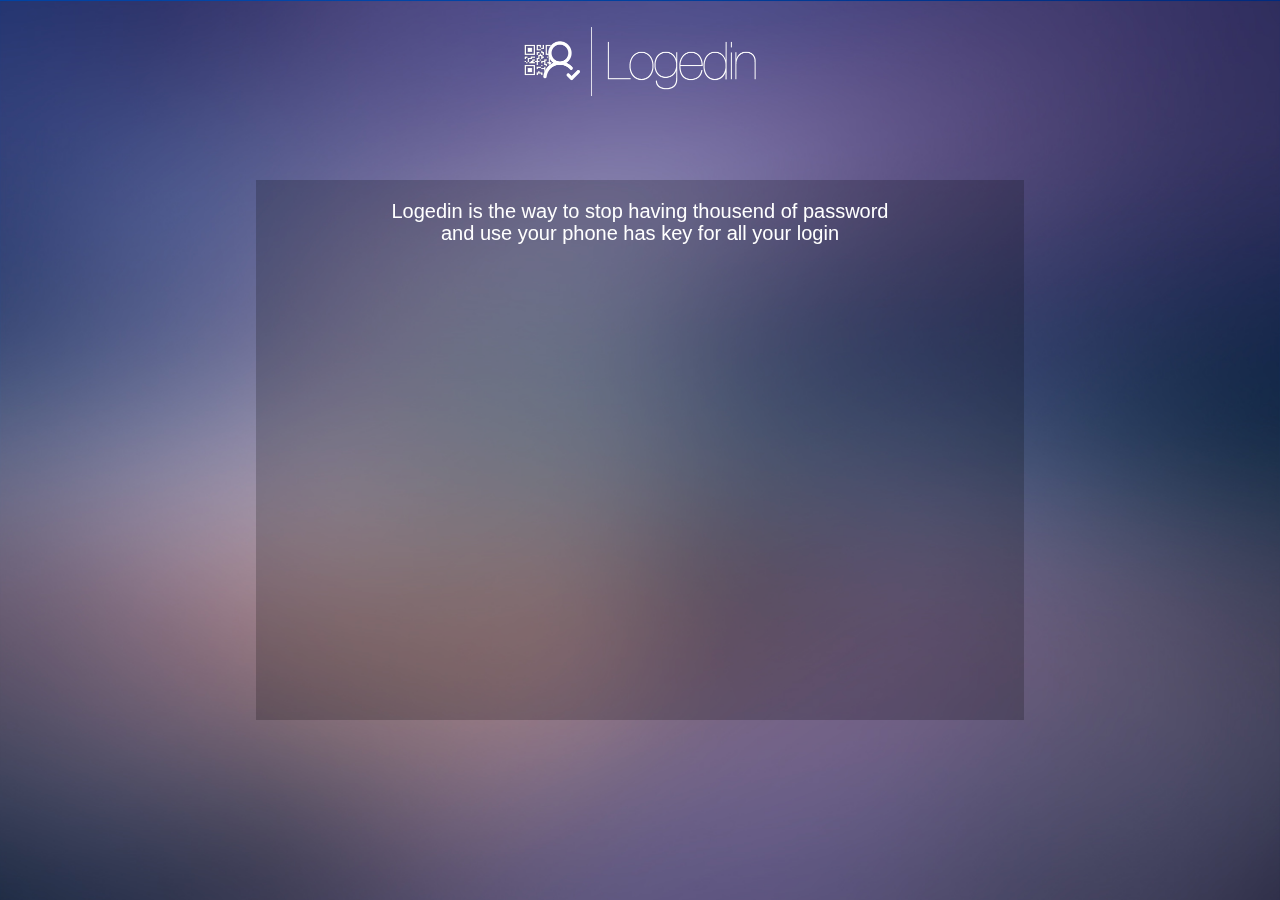
==== index.html @ 6bb8cd9b "1st commit" ====
<!DOCTYPE html>
<!--[if lt IE 7]>      <html class="no-js lt-ie9 lt-ie8 lt-ie7"> <![endif]-->
<!--[if IE 7]>         <html class="no-js lt-ie9 lt-ie8"> <![endif]-->
<!--[if IE 8]>         <html class="no-js lt-ie9"> <![endif]-->
<!--[if gt IE 8]><!--> <html class="no-js"> <!--<![endif]-->
    <head>
        <meta charset="utf-8">
        <meta http-equiv="X-UA-Compatible" content="IE=edge">
        <title></title>
        <meta name="description" content="">
        <meta name="viewport" content="width=device-width, initial-scale=1">

        <!-- Place favicon.ico and apple-touch-icon.png in the root directory -->

        <link rel="stylesheet" href="css/normalize.css">
        <link rel="stylesheet" href="css/main.css">
        <script src="js/vendor/modernizr-2.6.2.min.js"></script>
    </head>
    <body>
        <!--[if lt IE 7]>
            <p class="browsehappy">You are using an <strong>outdated</strong> browser. Please <a href="http://browsehappy.com/">upgrade your browser</a> to improve your experience.</p>
        <![endif]-->

        <!-- Add your site or application content here -->



                <style>
                    body{
                        font-family: 'HelveticaNeue-UltraLight', 'Helvetica Neue UltraLight', 'Helvetica Neue', Arial, Helvetica, sans-serif;
                        letter-spacing: 0px;
                        color: #fff;
                        font-size: 20px;
                        -webkit-font-smoothing:antialiased;
                        line-height: 22px;
                    }
                </style>

















        <div style="position: fixed; top:0px; left: 0px; width: 100%; height: 100%; background-image: url('img/bg1.jpg'); background-size: 100% 100%">
            <div style="width: 60%; height: 60%; position: absolute; top: 20%; left: 20%; background-color: rgba(0,0,0,0.2)">
                <div style="width: 500px; margin: 20px auto; text-align: center">
                    Logedin is the way to stop having thousend of password and use your phone has key for all your login
                </div>
            </div>
            <div style="width: 245px; height: 75px; background-size: 245px 75px; background-image: url('img/logo_home.png');margin:25px auto"></div>
        </div>



























        <script src="//ajax.googleapis.com/ajax/libs/jquery/1.10.2/jquery.min.js"></script>
        <script>window.jQuery || document.write('<script src="js/vendor/jquery-1.10.2.min.js"><\/script>')</script>
        <script src="js/plugins.js"></script>
        <script src="js/main.js"></script>

        <!-- Google Analytics: change UA-XXXXX-X to be your site's ID. -->
        <script>
            (function(b,o,i,l,e,r){b.GoogleAnalyticsObject=l;b[l]||(b[l]=
            function(){(b[l].q=b[l].q||[]).push(arguments)});b[l].l=+new Date;
            e=o.createElement(i);r=o.getElementsByTagName(i)[0];
            e.src='//www.google-analytics.com/analytics.js';
            r.parentNode.insertBefore(e,r)}(window,document,'script','ga'));
            ga('create','UA-XXXXX-X');ga('send','pageview');
        </script>
    </body>
</html>
---- css/main.css ----
/*! HTML5 Boilerplate v4.3.0 | MIT License | http://h5bp.com/ */

/*
 * What follows is the result of much research on cross-browser styling.
 * Credit left inline and big thanks to Nicolas Gallagher, Jonathan Neal,
 * Kroc Camen, and the H5BP dev community and team.
 */

/* ==========================================================================
   Base styles: opinionated defaults
   ========================================================================== */

html,
button,
input,
select,
textarea {
    color: #222;
}

html {
    font-size: 1em;
    line-height: 1.4;
}

/*
 * Remove text-shadow in selection highlight: h5bp.com/i
 * These selection rule sets have to be separate.
 * Customize the background color to match your design.
 */

::-moz-selection {
    background: #b3d4fc;
    text-shadow: none;
}

::selection {
    background: #b3d4fc;
    text-shadow: none;
}

/*
 * A better looking default horizontal rule
 */

hr {
    display: block;
    height: 1px;
    border: 0;
    border-top: 1px solid #ccc;
    margin: 1em 0;
    padding: 0;
}

/*
 * Remove the gap between images, videos, audio and canvas and the bottom of
 * their containers: h5bp.com/i/440
 */

audio,
canvas,
img,
video {
    vertical-align: middle;
}

/*
 * Remove default fieldset styles.
 */

fieldset {
    border: 0;
    margin: 0;
    padding: 0;
}

/*
 * Allow only vertical resizing of textareas.
 */

textarea {
    resize: vertical;
}

/* ==========================================================================
   Browse Happy prompt
   ========================================================================== */

.browsehappy {
    margin: 0.2em 0;
    background: #ccc;
    color: #000;
    padding: 0.2em 0;
}

/* ==========================================================================
   Author's custom styles
   ========================================================================== */

















/* ==========================================================================
   Helper classes
   ========================================================================== */

/*
 * Image replacement
 */

.ir {
    background-color: transparent;
    border: 0;
    overflow: hidden;
    /* IE 6/7 fallback */
    *text-indent: -9999px;
}

.ir:before {
    content: "";
    display: block;
    width: 0;
    height: 150%;
}

/*
 * Hide from both screenreaders and browsers: h5bp.com/u
 */

.hidden {
    display: none !important;
    visibility: hidden;
}

/*
 * Hide only visually, but have it available for screenreaders: h5bp.com/v
 */

.visuallyhidden {
    border: 0;
    clip: rect(0 0 0 0);
    height: 1px;
    margin: -1px;
    overflow: hidden;
    padding: 0;
    position: absolute;
    width: 1px;
}

/*
 * Extends the .visuallyhidden class to allow the element to be focusable
 * when navigated to via the keyboard: h5bp.com/p
 */

.visuallyhidden.focusable:active,
.visuallyhidden.focusable:focus {
    clip: auto;
    height: auto;
    margin: 0;
    overflow: visible;
    position: static;
    width: auto;
}

/*
 * Hide visually and from screenreaders, but maintain layout
 */

.invisible {
    visibility: hidden;
}

/*
 * Clearfix: contain floats
 *
 * For modern browsers
 * 1. The space content is one way to avoid an Opera bug when the
 *    `contenteditable` attribute is included anywhere else in the document.
 *    Otherwise it causes space to appear at the top and bottom of elements
 *    that receive the `clearfix` class.
 * 2. The use of `table` rather than `block` is only necessary if using
 *    `:before` to contain the top-margins of child elements.
 */

.clearfix:before,
.clearfix:after {
    content: " "; /* 1 */
    display: table; /* 2 */
}

.clearfix:after {
    clear: both;
}

/*
 * For IE 6/7 only
 * Include this rule to trigger hasLayout and contain floats.
 */

.clearfix {
    *zoom: 1;
}

/* ==========================================================================
   EXAMPLE Media Queries for Responsive Design.
   These examples override the primary ('mobile first') styles.
   Modify as content requires.
   ========================================================================== */

@media only screen and (min-width: 35em) {
    /* Style adjustments for viewports that meet the condition */
}

@media print,
       (-o-min-device-pixel-ratio: 5/4),
       (-webkit-min-device-pixel-ratio: 1.25),
       (min-resolution: 120dpi) {
    /* Style adjustments for high resolution devices */
}

/* ==========================================================================
   Print styles.
   Inlined to avoid required HTTP connection: h5bp.com/r
   ========================================================================== */

@media print {
    * {
        background: transparent !important;
        color: #000 !important; /* Black prints faster: h5bp.com/s */
        box-shadow: none !important;
        text-shadow: none !important;
    }

    a,
    a:visited {
        text-decoration: underline;
    }

    a[href]:after {
        content: " (" attr(href) ")";
    }

    abbr[title]:after {
        content: " (" attr(title) ")";
    }

    /*
     * Don't show links for images, or javascript/internal links
     */

    .ir a:after,
    a[href^="javascript:"]:after,
    a[href^="#"]:after {
        content: "";
    }

    pre,
    blockquote {
        border: 1px solid #999;
        page-break-inside: avoid;
    }

    thead {
        display: table-header-group; /* h5bp.com/t */
    }

    tr,
    img {
        page-break-inside: avoid;
    }

    img {
        max-width: 100% !important;
    }

    @page {
        margin: 0.5cm;
    }

    p,
    h2,
    h3 {
        orphans: 3;
        widows: 3;
    }

    h2,
    h3 {
        page-break-after: avoid;
    }
}
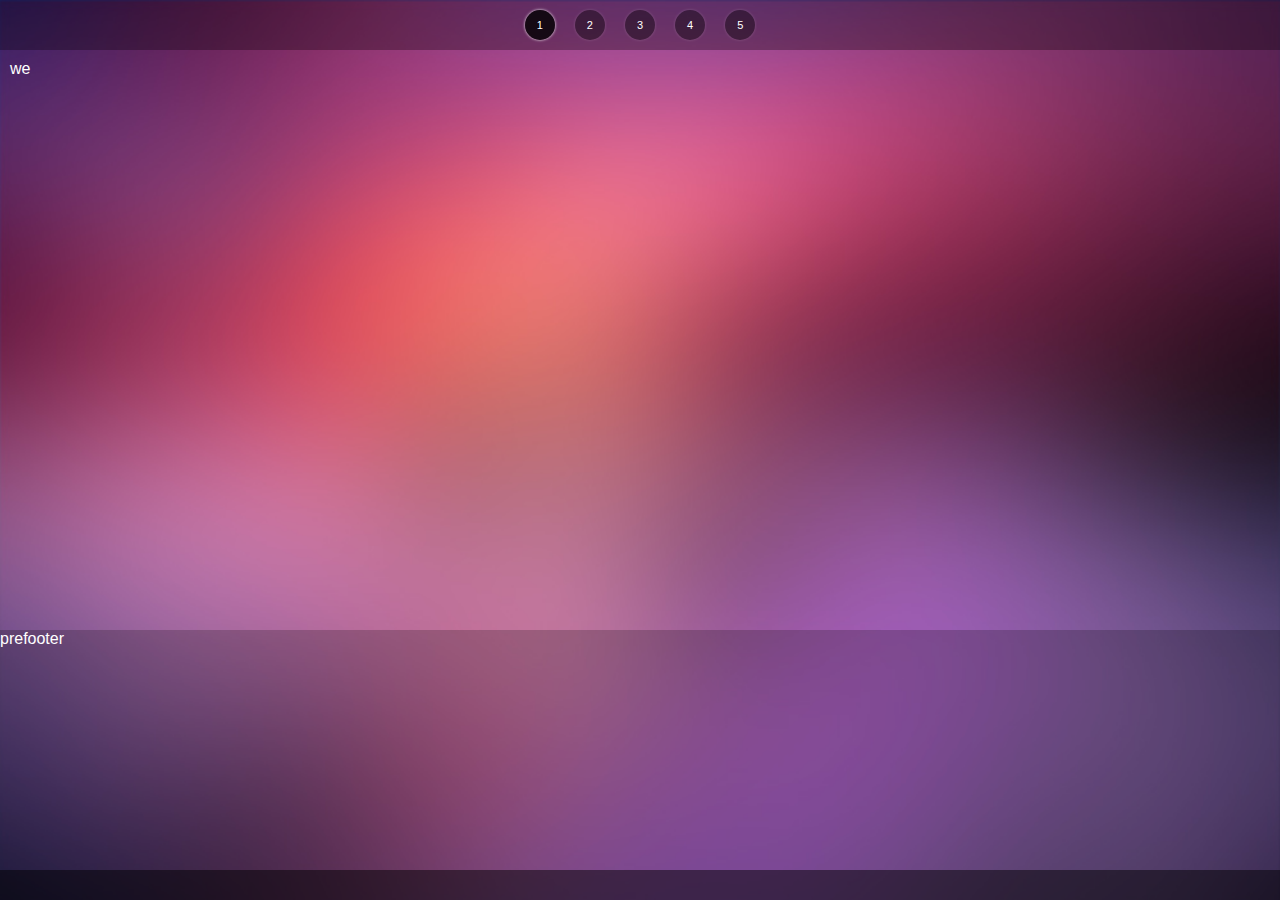
==== commit be8dcd2d: "sistemato layout generale" ====
--- a/index.html
+++ b/index.html
@@ -14,6 +14,7 @@
 
         <link rel="stylesheet" href="css/normalize.css">
         <link rel="stylesheet" href="css/main.css">
+        <link rel="stylesheet" href="css/flex_layout.css">
         <script src="js/vendor/modernizr-2.6.2.min.js"></script>
     </head>
     <body>
@@ -25,42 +26,30 @@
 
 
 
-                <style>
-                    body{
-                        font-family: 'HelveticaNeue-UltraLight', 'Helvetica Neue UltraLight', 'Helvetica Neue', Arial, Helvetica, sans-serif;
-                        letter-spacing: 0px;
-                        color: #fff;
-                        font-size: 20px;
-                        -webkit-font-smoothing:antialiased;
-                        line-height: 22px;
-                    }
-                </style>
 
 
 
-
-
-
-
-
-
-
-
-
-
-
-
-
-
-        <div style="position: fixed; top:0px; left: 0px; width: 100%; height: 100%; background-image: url('img/bg1.jpg'); background-size: 100% 100%">
-            <div style="width: 60%; height: 60%; position: absolute; top: 20%; left: 20%; background-color: rgba(0,0,0,0.2)">
-                <div style="width: 500px; margin: 20px auto; text-align: center">
-                    Logedin is the way to stop having thousend of password and use your phone has key for all your login
-                </div>
-            </div>
-            <div style="width: 245px; height: 75px; background-size: 245px 75px; background-image: url('img/logo_home.png');margin:25px auto"></div>
-        </div>
-
+                    
+                    <div class="EXTENDER bg">
+                        <div class="ROWS">
+                            <div class="ROW toolbar">
+                                <div class="EXTENDER">
+                                    <div class="COLS steps">
+                                        <div class="COL step current">1</div>
+                                        <div class="COL step">2</div>
+                                        <div class="COL step">3</div>
+                                        <div class="COL step">4</div>
+                                        <div class="COL step">5</div>
+                                    </div>
+                                </div>
+                            </div>
+                            <div class="ROW-FLEX">
+                                <div class="PADDER">we</div>
+                            </div>
+                            <div class="ROW prefooter">prefooter</div>
+                            <div class="ROW footer"></div>
+                        </div>
+                    </div>
 
 
 
--- a/css/main.css
+++ b/css/main.css
@@ -1,304 +1,50 @@
-/*! HTML5 Boilerplate v4.3.0 | MIT License | http://h5bp.com/ */
-
-/*
- * What follows is the result of much research on cross-browser styling.
- * Credit left inline and big thanks to Nicolas Gallagher, Jonathan Neal,
- * Kroc Camen, and the H5BP dev community and team.
- */
-
-/* ==========================================================================
-   Base styles: opinionated defaults
-   ========================================================================== */
-
-html,
-button,
-input,
-select,
-textarea {
-    color: #222;
+.bg{
+    position: fixed; top:0px; left: 0px; width: 100%; height: 100%; background-image: url('img/bg_1.jpg'); background-size: 100% 100%; color:white;
 }
 
-html {
-    font-size: 1em;
-    line-height: 1.4;
+.toolbar{
+    background-color: rgba(0,0,0,0.3);
+    height:50px;
 }
 
-/*
- * Remove text-shadow in selection highlight: h5bp.com/i
- * These selection rule sets have to be separate.
- * Customize the background color to match your design.
- */
-
-::-moz-selection {
-    background: #b3d4fc;
-    text-shadow: none;
+.toolbar .COLS{
+    -webkit-box-pack:center;
+    -moz-box-pack:center;
+    -webkit-flex-pack:center; 
 }
 
-::selection {
-    background: #b3d4fc;
-    text-shadow: none;
+.steps{
+    text-align:center;
 }
 
-/*
- * A better looking default horizontal rule
- */
-
-hr {
-    display: block;
-    height: 1px;
-    border: 0;
-    border-top: 1px solid #ccc;
-    margin: 1em 0;
-    padding: 0;
+.step{
+    padding:9px 12px 10px 12px;
+    background-color:rgba(0,0,0,0.4);
+    box-shadow: 0px 0px 3px rgba(255,255,255,0.2);
+    color:white;  
+    margin:10px;
+    font-size:11px;
+    border-radius:30px;
 }
 
-/*
- * Remove the gap between images, videos, audio and canvas and the bottom of
- * their containers: h5bp.com/i/440
- */
-
-audio,
-canvas,
-img,
-video {
-    vertical-align: middle;
+.step.current{
+    background-color:rgba(0,0,0,0.8);
+    box-shadow: 0px 0px 3px rgba(255,255,255,1);
+    color:white;    
+        
 }
 
-/*
- * Remove default fieldset styles.
- */
-
-fieldset {
-    border: 0;
-    margin: 0;
-    padding: 0;
+.prefooter{
+    height:240px;
+    background-color:rgba(0,0,0,0.2);
+        
 }
 
-/*
- * Allow only vertical resizing of textareas.
- */
-
-textarea {
-    resize: vertical;
+.footer {
+    background-color:rgba(0,0,0,0.6);
+    height:30px;
 }
 
-/* ==========================================================================
-   Browse Happy prompt
-   ========================================================================== */
-
-.browsehappy {
-    margin: 0.2em 0;
-    background: #ccc;
-    color: #000;
-    padding: 0.2em 0;
+.PADDER30 {
+    top:30px; left:30px
 }
-
-/* ==========================================================================
-   Author's custom styles
-   ========================================================================== */
-
-
-
-
-
-
-
-
-
-
-
-
-
-
-
-
-
-/* ==========================================================================
-   Helper classes
-   ========================================================================== */
-
-/*
- * Image replacement
- */
-
-.ir {
-    background-color: transparent;
-    border: 0;
-    overflow: hidden;
-    /* IE 6/7 fallback */
-    *text-indent: -9999px;
-}
-
-.ir:before {
-    content: "";
-    display: block;
-    width: 0;
-    height: 150%;
-}
-
-/*
- * Hide from both screenreaders and browsers: h5bp.com/u
- */
-
-.hidden {
-    display: none !important;
-    visibility: hidden;
-}
-
-/*
- * Hide only visually, but have it available for screenreaders: h5bp.com/v
- */
-
-.visuallyhidden {
-    border: 0;
-    clip: rect(0 0 0 0);
-    height: 1px;
-    margin: -1px;
-    overflow: hidden;
-    padding: 0;
-    position: absolute;
-    width: 1px;
-}
-
-/*
- * Extends the .visuallyhidden class to allow the element to be focusable
- * when navigated to via the keyboard: h5bp.com/p
- */
-
-.visuallyhidden.focusable:active,
-.visuallyhidden.focusable:focus {
-    clip: auto;
-    height: auto;
-    margin: 0;
-    overflow: visible;
-    position: static;
-    width: auto;
-}
-
-/*
- * Hide visually and from screenreaders, but maintain layout
- */
-
-.invisible {
-    visibility: hidden;
-}
-
-/*
- * Clearfix: contain floats
- *
- * For modern browsers
- * 1. The space content is one way to avoid an Opera bug when the
- *    `contenteditable` attribute is included anywhere else in the document.
- *    Otherwise it causes space to appear at the top and bottom of elements
- *    that receive the `clearfix` class.
- * 2. The use of `table` rather than `block` is only necessary if using
- *    `:before` to contain the top-margins of child elements.
- */
-
-.clearfix:before,
-.clearfix:after {
-    content: " "; /* 1 */
-    display: table; /* 2 */
-}
-
-.clearfix:after {
-    clear: both;
-}
-
-/*
- * For IE 6/7 only
- * Include this rule to trigger hasLayout and contain floats.
- */
-
-.clearfix {
-    *zoom: 1;
-}
-
-/* ==========================================================================
-   EXAMPLE Media Queries for Responsive Design.
-   These examples override the primary ('mobile first') styles.
-   Modify as content requires.
-   ========================================================================== */
-
-@media only screen and (min-width: 35em) {
-    /* Style adjustments for viewports that meet the condition */
-}
-
-@media print,
-       (-o-min-device-pixel-ratio: 5/4),
-       (-webkit-min-device-pixel-ratio: 1.25),
-       (min-resolution: 120dpi) {
-    /* Style adjustments for high resolution devices */
-}
-
-/* ==========================================================================
-   Print styles.
-   Inlined to avoid required HTTP connection: h5bp.com/r
-   ========================================================================== */
-
-@media print {
-    * {
-        background: transparent !important;
-        color: #000 !important; /* Black prints faster: h5bp.com/s */
-        box-shadow: none !important;
-        text-shadow: none !important;
-    }
-
-    a,
-    a:visited {
-        text-decoration: underline;
-    }
-
-    a[href]:after {
-        content: " (" attr(href) ")";
-    }
-
-    abbr[title]:after {
-        content: " (" attr(title) ")";
-    }
-
-    /*
-     * Don't show links for images, or javascript/internal links
-     */
-
-    .ir a:after,
-    a[href^="javascript:"]:after,
-    a[href^="#"]:after {
-        content: "";
-    }
-
-    pre,
-    blockquote {
-        border: 1px solid #999;
-        page-break-inside: avoid;
-    }
-
-    thead {
-        display: table-header-group; /* h5bp.com/t */
-    }
-
-    tr,
-    img {
-        page-break-inside: avoid;
-    }
-
-    img {
-        max-width: 100% !important;
-    }
-
-    @page {
-        margin: 0.5cm;
-    }
-
-    p,
-    h2,
-    h3 {
-        orphans: 3;
-        widows: 3;
-    }
-
-    h2,
-    h3 {
-        page-break-after: avoid;
-    }
-}
--- a/css/flex_layout.css
+++ b/css/flex_layout.css
@@ -0,0 +1,136 @@
+
+
+.EXTENDER{
+    position:absolute;
+    top:0px;
+    left: 0px;
+    bottom: 0px;
+    right: 0px;
+    width: 100%;
+    height: 100%;
+    overflow-y:auto;
+}
+
+.EXTENDER.scroll-x{
+    overflow: auto;
+    white-space: nowrap;
+}
+
+
+
+.EXTENDER.scroll-x > div {
+    display: inline-block;
+}
+
+.PADDER,.PADDER10{
+    position: absolute;
+    top: 10px;
+    left: 10px;
+    bottom: 10px;
+    right: 10px;
+}
+
+.PADDER5{
+    position: absolute;
+    top: 5px;
+    left: 5px;
+    bottom: 5px;
+    right: 5px;
+}
+
+.PADDER20{
+    position: absolute;
+    top: 20px;
+    left: 20px;
+    bottom: 20px;
+    right: 20px;
+}
+
+.ROWS {
+    height: 100%;
+    width: 100%;
+    /* Old Syntax */
+    display: -webkit-box;
+    -webkit-box-orient: vertical;
+    display: -moz-box;
+    -moz-box-orient: vertical;
+    /* New Syntax */
+    display: -webkit-flexbox;
+    -webkit-flex-direction: column;
+
+    display: -ms-flexbox;
+    -ms-flex-direction: column;
+}
+
+.ROW-FLEX{
+    position: relative;
+    /* Old Syntax */
+    -webkit-box-flex: 1;
+    -moz-box-flex: 1;
+    /* New Syntax */
+    -webkit-flex: 1;
+
+    flex:1;
+    -ms-flex:1;
+}
+
+.ROW{
+    position: relative;
+}
+
+.COLS {
+    width: 100%;
+    height: 100%;
+    /* Old Syntax */
+    display: -webkit-box;
+    display: -moz-box;
+    display: box;
+    /* New Syntax */
+    -webkit-box-orient: horizontal;
+    -moz-box-orient: horizontal;
+    box-orient: horizontal;
+
+    display: -ms-flexbox;
+}
+
+.COL-FLEX {
+    position: relative;
+    height: auto;
+    /* Old Syntax */
+    -webkit-box-flex: 1;
+    -moz-box-flex: 1;
+    /* New Syntax */
+    -webkit-flex: 1;
+
+    flex:1;
+    -ms-flex:1;
+}
+
+.COL{
+    position: relative;
+}
+
+
+
+
+
+.v-align-center{
+    -webkit-box-pack: center;
+    -webkit-box-align: center;
+    -moz-box-pack: center;
+    -moz-box-align: center;
+    box-pack: center;
+    box-align: center;
+    -ms-flex-align:center;
+}
+
+.text-dotted{
+    white-space: nowrap;
+    text-overflow: ellipsis;
+    overflow: hidden;
+    -moz-binding: url(ellipsis.xml#ellipsis);
+}
+
+.ROW {
+    
+}
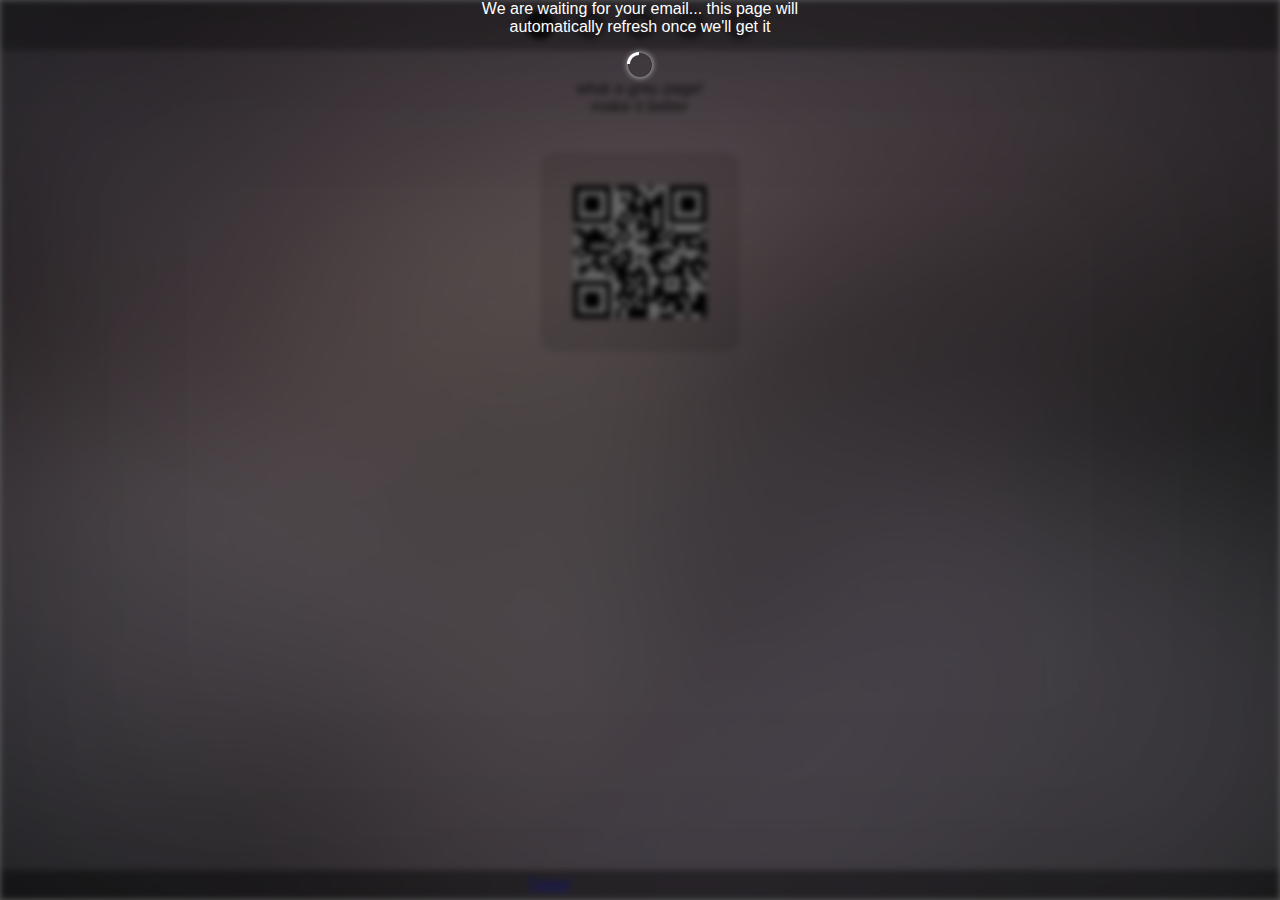
==== commit 3b4d0edc: "piccolo avanzamento" ====
--- a/index.html
+++ b/index.html
@@ -14,8 +14,15 @@
 
         <link rel="stylesheet" href="css/normalize.css">
         <link rel="stylesheet" href="css/main.css">
+        <link rel="stylesheet" href="css/toolbar.css">
+        <link rel="stylesheet" href="css/footer.css">
+        <link rel="stylesheet" href="css/socials.css">
+        <link rel="stylesheet" href="css/loading.css">
+        <link rel="stylesheet" href="css/body.css">
         <link rel="stylesheet" href="css/flex_layout.css">
         <script src="js/vendor/modernizr-2.6.2.min.js"></script>
+        <script src="js/vendor/jquery-1.10.2.min.js"></script>
+        <script src="js/plugins/sharrre.js"></script>
     </head>
     <body>
         <!--[if lt IE 7]>
@@ -29,31 +36,106 @@
 
 
 
+
                     
-                    <div class="EXTENDER bg">
+                    <div class="EXTENDER bg off blured">
                         <div class="ROWS">
                             <div class="ROW toolbar">
                                 <div class="EXTENDER">
-                                    <div class="COLS steps">
-                                        <div class="COL step current">1</div>
-                                        <div class="COL step">2</div>
-                                        <div class="COL step">3</div>
-                                        <div class="COL step">4</div>
-                                        <div class="COL step">5</div>
+                                    <div class="COLS step-indicators">
+                                        <div class="COL step-indicator current">1</div>
+                                        <div class="COL step-indicator">2</div>
+                                        <div class="COL step-indicator">3</div>
+                                        <div class="COL step-indicator">4</div>
+                                        <div class="COL step-indicator">5</div>
                                     </div>
                                 </div>
                             </div>
-                            <div class="ROW-FLEX">
-                                <div class="PADDER">we</div>
+                            <div class="ROW-FLEX body">
+                                <div class="PADDER">
+                                    <div class="COLS">
+                                        <div class="COL body-left"></div>
+                                        <div class="COL body-center">
+                                            <div id="STEP-1">
+                                                <div class="landing-message">what a grey page! <br> make it better</div>
+                                                <div class="qrcode_container">
+                                                    <img src="css/img/qr.png">
+                                                </div>
+                                            </div>
+                                        </div>
+                                        <div class="COL body-right"></div>
+                                    </div>
+                                    
+                                </div>
                             </div>
-                            <div class="ROW prefooter">prefooter</div>
-                            <div class="ROW footer"></div>
+                            <!--
+                            <div class="ROW footer">
+                                <div class="EXTENDER">
+                                    <div class="COLS">
+                                        <div class="COL"></div>
+                                        <div class="COL iphone-col"><div class="iphone"></div></div>
+                                        <div class="COL"></div>
+                                    </div>
+                                </div>
+                                
+                            </div>
+                            -->
+                            
+                            <div class="ROW socials">
+                                <div class="socials_container">
+                                  <div id="twitter" data-url="http://appml.org/" data-text="Make your sharing widget with Sharrre (jQuery Plugin)" data-title="Tweet"></div>
+                                  <div id="facebook" data-url="http://appml.org/" data-text="Make your sharing widget with Sharrre (jQuery Plugin)" data-title="Like"></div>
+                                </div>
+                                <script>
+                                    
+                                    $('#twitter').sharrre({
+                                      share: {
+                                        twitter: true
+                                      },
+                                      enableHover: false,
+                                      enableTracking: false,
+                                      enableCounter :false,
+                                      buttons: { twitter: {via: '_JulienH'}},
+                                      click: function(api, options){
+                                        api.simulateClick();
+                                        api.openPopup('twitter');
+                                      }
+                                    });
+                                    $('#facebook').sharrre({
+                                      share: {
+                                        facebook: true
+                                      },
+                                      enableHover: false,
+                                      enableTracking: false,
+                                      enableCounter :false,
+                                      click: function(api, options){
+                                        api.simulateClick();
+                                        api.openPopup('facebook');
+                                      }
+                                    });
+                                    
+                                </script>
+                            </div>
+                            
                         </div>
                     </div>
 
 
 
 
+<div class="APP-loading">
+    <div style="color:white; text-align:center; font-weight:lighter">We are waiting for your email... this page will <br> automatically refresh once we'll get it</div>
+    <div class="loading">
+        <div class="track"></div>
+        <div class="spinner">
+          <div class="loadingMask">
+            <div class="maskedCircle"></div>
+          </div>
+        </div>
+      </div>
+    </div>
+        
+</div>        
 
 
 
--- a/css/main.css
+++ b/css/main.css
@@ -1,50 +1,32 @@
-.bg{
-    position: fixed; top:0px; left: 0px; width: 100%; height: 100%; background-image: url('img/bg_1.jpg'); background-size: 100% 100%; color:white;
-}
-
-.toolbar{
-    background-color: rgba(0,0,0,0.3);
-    height:50px;
-}
-
-.toolbar .COLS{
-    -webkit-box-pack:center;
-    -moz-box-pack:center;
-    -webkit-flex-pack:center; 
-}
-
-.steps{
-    text-align:center;
-}
-
-.step{
-    padding:9px 12px 10px 12px;
-    background-color:rgba(0,0,0,0.4);
-    box-shadow: 0px 0px 3px rgba(255,255,255,0.2);
-    color:white;  
-    margin:10px;
-    font-size:11px;
-    border-radius:30px;
-}
-
-.step.current{
-    background-color:rgba(0,0,0,0.8);
-    box-shadow: 0px 0px 3px rgba(255,255,255,1);
-    color:white;    
-        
-}
-
-.prefooter{
-    height:240px;
-    background-color:rgba(0,0,0,0.2);
-        
-}
-
-.footer {
-    background-color:rgba(0,0,0,0.6);
-    height:30px;
-}
 
 .PADDER30 {
     top:30px; left:30px
 }
+
+
+.bg{
+    color: white;
+    text-shadow: 1px 1px 1px rgba(0,0,0,0.45);
+    font-weight: lighter;
+    position: fixed; top:0px; left: 0px; width: 100%; height: 100%; background-image: url('img/bg_1.jpg'); background-size: 100% 100%; color:white;
+}
+
+.bg.off{
+    background-image: url('img/bg_0.jpg');
+}
+
+.off{
+    color: black;
+    text-shadow: 1px 1px 1px rgba(255,255,255,0.45);
+    font-weight: lighter;
+}
+
+
+.blured{
+        -webkit-filter: blur(3px);
+        -moz-filter: blur(3px);
+        -o-filter: blur(3px);
+        -ms-filter: blur(3px);
+        filter: blur(3px);
+    }
+
--- a/css/toolbar.css
+++ b/css/toolbar.css
@@ -0,0 +1,34 @@
+
+
+.toolbar{
+    background-color: rgba(0,0,0,0.3);
+    height:50px;
+}
+
+.toolbar .COLS{
+    -webkit-box-pack:center;
+    -moz-box-pack:center;
+    -webkit-flex-pack:center; 
+}
+
+.step-indicators{
+    text-align:center;
+}
+
+.step-indicator{
+    padding:9px 12px 10px 12px;
+    background-color:rgba(0,0,0,0.4);
+    box-shadow: 0px 0px 3px rgba(255,255,255,0.2);
+    color:white;  
+    margin:10px;
+    font-size:11px;
+    border-radius:30px;
+}
+
+.step-indicator.current{
+    background-color:rgba(0,0,0,0.8);
+    box-shadow: 0px 0px 3px rgba(255,255,255,1);
+    color:white;    
+        
+}
+
--- a/css/footer.css
+++ b/css/footer.css
@@ -0,0 +1,23 @@
+
+.footer{
+    height:300px;
+    overflow:hidden;      
+}
+
+.footer .COLS{
+     -webkit-box-pack:center;
+    -moz-box-pack:center;
+    -webkit-flex-pack:center; 
+}
+
+.iphone-col{
+    height:300px;
+    overflow:hidden;
+}
+
+
+.iphone{
+    background-image:url(img/iphone.png);
+    width:300px;
+    height:628px;
+}
--- a/css/socials.css
+++ b/css/socials.css
@@ -0,0 +1,123 @@
+.socials{
+    height:30px;
+    background-color:rgba(0,0,0,0.4);
+    overflow:hidden
+}
+
+.socials_container{
+    position: relative;
+    top: -49px;
+    width: 325px;
+    margin: 0px auto;
+    overflow: hidden;
+}
+
+
+  .sharrre{
+    margin:55px 0 0 50px;
+    float:left;
+  }
+  .sharrre .box a:hover{
+    text-decoration:none;
+  }
+  .sharrre .count {
+    color:#525b67;
+    display:block;
+    font-size:18px;
+    font-weight:bold;
+    line-height:40px;
+    height:40px;
+    position:relative;
+    text-align:center;
+    width:70px;
+    -webkit-border-radius:4px;
+    -moz-border-radius:4px;
+    border-radius:4px;
+    border:1px solid #b2c6cc;
+    background: #fbfbfb; /* Old browsers */
+    background: -moz-linear-gradient(top, #fbfbfb 0%, #f6f6f6 100%); /* FF3.6+ */
+    background: -webkit-gradient(linear, left top, left bottom, color-stop(0%,#fbfbfb), color-stop(100%,#f6f6f6)); /* Chrome,Safari4+ */
+    background: -webkit-linear-gradient(top, #fbfbfb 0%,#f6f6f6 100%); /* Chrome10+,Safari5.1+ */
+    background: -o-linear-gradient(top, #fbfbfb 0%,#f6f6f6 100%); /* Opera 11.10+ */
+    background: -ms-linear-gradient(top, #fbfbfb 0%,#f6f6f6 100%); /* IE10+ */
+    background: linear-gradient(top, #fbfbfb 0%,#f6f6f6 100%); /* W3C */
+    filter: progid:DXImageTransform.Microsoft.gradient( startColorstr='#fbfbfb', endColorstr='#f6f6f6',GradientType=0 ); /* IE6-9 */
+  }
+  .sharrre .count:before, .sharrre .count:after {
+  	content:'';
+  	display:block;
+  	position:absolute;
+  	left:49%;
+  	width:0;
+  	height:0;
+  }
+  .sharrre .count:before {
+  	border:solid 7px transparent;
+  	border-top-color:#b2c6cc;
+  	margin-left:-7px;
+  	bottom: -14px;
+  }
+  .sharrre .count:after {
+  	border:solid 6px transparent;
+  	margin-left:-6px;
+  	bottom:-12px;
+  	border-top-color:#fbfbfb;
+  }
+  .sharrre .share {
+    color:#FFFFFF;
+    display:block;
+    font-size:12px;
+    font-weight:bold;
+    height:30px;
+    line-height:30px;
+    margin-top:8px;
+    padding:0;
+    text-align:center;
+    text-decoration:none;
+    width:70px;
+    -webkit-border-radius:4px;
+    -moz-border-radius:4px;
+    border-radius:4px; 
+  }
+  #twitter .share {
+    text-shadow: 1px 0px 0px #0077be;
+    filter: dropshadow(color=#0077be, offx=1, offy=0); 
+    border:1px solid #0075c5;
+    background: #26c3eb;
+    background: -moz-linear-gradient(top, #26c3eb 0%, #26b3e6 50%, #00a2e1 51%, #0080d6 100%); /* FF3.6+ */
+    background: -webkit-gradient(linear, left top, left bottom, color-stop(0%,#26c3eb), color-stop(50%,#26b3e6), color-stop(51%,#00a2e1), color-stop(100%,#0080d6)); /* Chrome,Safari4+ */
+    background: -webkit-linear-gradient(top, #26c3eb 0%,#26b3e6 50%,#00a2e1 51%,#0080d6 100%); /* Chrome10+,Safari5.1+ */
+    background: -o-linear-gradient(top, #26c3eb 0%,#26b3e6 50%,#00a2e1 51%,#0080d6 100%); /* Opera 11.10+ */
+    background: -ms-linear-gradient(top, #26c3eb 0%,#26b3e6 50%,#00a2e1 51%,#0080d6 100%); /* IE10+ */
+    background: linear-gradient(top, #26c3eb 0%,#26b3e6 50%,#00a2e1 51%,#0080d6 100%); /* W3C */
+    filter: progid:DXImageTransform.Microsoft.gradient( startColorstr='#26c3eb', endColorstr='#0080d6',GradientType=0 ); /* IE6-9 */
+    box-shadow: 0 1px 4px #DDDDDD, 0 1px 0 #5cd3f1 inset;
+  }
+  #facebook .share {
+    text-shadow: 1px 0px 0px #26427e;
+    filter: dropshadow(color=#26427e, offx=1, offy=0); 
+    border:1px solid #24417c;
+    background: #5582c9; /* Old browsers */
+    background: -moz-linear-gradient(top, #5582c9 0%, #33539a 100%); /* FF3.6+ */
+    background: -webkit-gradient(linear, left top, left bottom, color-stop(0%,#5582c9), color-stop(100%,#33539a)); /* Chrome,Safari4+ */
+    background: -webkit-linear-gradient(top, #5582c9 0%,#33539a 100%); /* Chrome10+,Safari5.1+ */
+    background: -o-linear-gradient(top, #5582c9 0%,#33539a 100%); /* Opera 11.10+ */
+    background: -ms-linear-gradient(top, #5582c9 0%,#33539a 100%); /* IE10+ */
+    background: linear-gradient(top, #5582c9 0%,#33539a 100%); /* W3C */
+    filter: progid:DXImageTransform.Microsoft.gradient( startColorstr='#5582c9', endColorstr='#33539a',GradientType=0 ); /* IE6-9 */
+    box-shadow: 0 1px 4px #DDDDDD, 0 1px 0 #80a1d6 inset;
+  }
+  #googleplus .share {
+    text-shadow: 1px 0px 0px #222222;
+    filter: dropshadow(color=#222222, offx=1, offy=0); 
+    border:1px solid #262626;
+    background: #6d6d6d; /* Old browsers */
+    background: -moz-linear-gradient(top, #6d6d6d 0%, #434343 100%); /* FF3.6+ */
+    background: -webkit-gradient(linear, left top, left bottom, color-stop(0%,#6d6d6d), color-stop(100%,#434343)); /* Chrome,Safari4+ */
+    background: -webkit-linear-gradient(top, #6d6d6d 0%,#434343 100%); /* Chrome10+,Safari5.1+ */
+    background: -o-linear-gradient(top, #6d6d6d 0%,#434343 100%); /* Opera 11.10+ */
+    background: -ms-linear-gradient(top, #6d6d6d 0%,#434343 100%); /* IE10+ */
+    background: linear-gradient(top, #6d6d6d 0%,#434343 100%); /* W3C */
+    filter: progid:DXImageTransform.Microsoft.gradient( startColorstr='#6d6d6d', endColorstr='#434343',GradientType=0 ); /* IE6-9 */
+    box-shadow: 0 1px 4px #DDDDDD, 0 1px 0 #929292 inset;
+  }--- a/css/loading.css
+++ b/css/loading.css
@@ -0,0 +1,78 @@
+
+
+
+.APP-loading{
+        z-index: 1000;
+        position: absolute;
+        background-color: rgba(0,0,0,0.6);
+        width: 100%;
+        height: 100%;
+        box-shadow:inset 0px 0px 200px rgba(0,0,0,0.15);
+    
+    }
+
+@-webkit-keyframes spin {
+  from { -webkit-transform: rotate(0deg); }
+  to { -webkit-transform: rotate(360deg); }
+}
+
+@-o-keyframes spin {
+  from { -o-transform: rotate(0deg); }
+  to { -o-transform: rotate(360deg); }
+}
+
+@keyframes spin {
+  from { transform: rotate(0deg); }
+  to { transform: rotate(360deg); }
+}
+
+/* Loading animation container */
+.loading {
+  position: absolute;
+  top: 65px;
+  left: 50%;
+  width: 28px;
+  height: 28px;
+  margin: -14px 0 0 -14px;
+    z-index:200000
+}
+
+/* Spin track (outer circle) */
+.loading .track {
+  position: absolute;
+  width: 22px;
+  height: 22px;
+  left: 2px;
+  top: 2px;
+  border-radius: 15px;
+  border: 1px solid rgba(0,0,0,0.1);
+  box-shadow: 0px 0px 6px 0px rgba(255,255,255,0.8);
+}
+
+/* Spinning circle (inner circle) */
+.loading .maskedCircle {
+  width: 20px;
+  height: 20px;
+  border-radius: 12px;
+  border: 3px solid #fff;
+}
+
+/* Spinning circle mask */
+.loading .loadingMask {  
+  width: 12px;
+  height: 12px;
+  overflow: hidden;
+}
+
+/* Spinner */
+.loading .spinner {
+  position: absolute;
+  left: 1px;
+  top: 1px;
+  width: 26px;
+  height: 26px;
+  -webkit-animation: spin 0.8s infinite linear;
+  -o-animation: spin 0.8s infinite linear;
+  animation: spin 0.8s infinite linear;
+}
+
--- a/css/body.css
+++ b/css/body.css
@@ -0,0 +1,29 @@
+.body .COLS{
+     -webkit-box-pack:center;
+    -moz-box-pack:center;
+    -webkit-flex-pack:center; 
+}
+
+.body-center{
+    width:300px;
+}
+
+
+
+.landing-message{
+    text-align:center;
+    padding-top:20px;
+}
+
+.qrcode_container{
+    border:solid 30px rgba(0,0,0,0.1);
+    border-radius:10px;
+    width:132px;
+    height:132px;
+    box-shadow:0px 0px 5px rgba(0,0,0,0.4);
+    margin:40px auto;
+}
+
+.qrcode_container img{
+     box-shadow:0px 0px 2px rgba(0,0,0,0.6)
+}--- a/css/flex_layout.css
+++ b/css/flex_layout.css
@@ -1,4 +1,3 @@
-
 
 .EXTENDER{
     position:absolute;
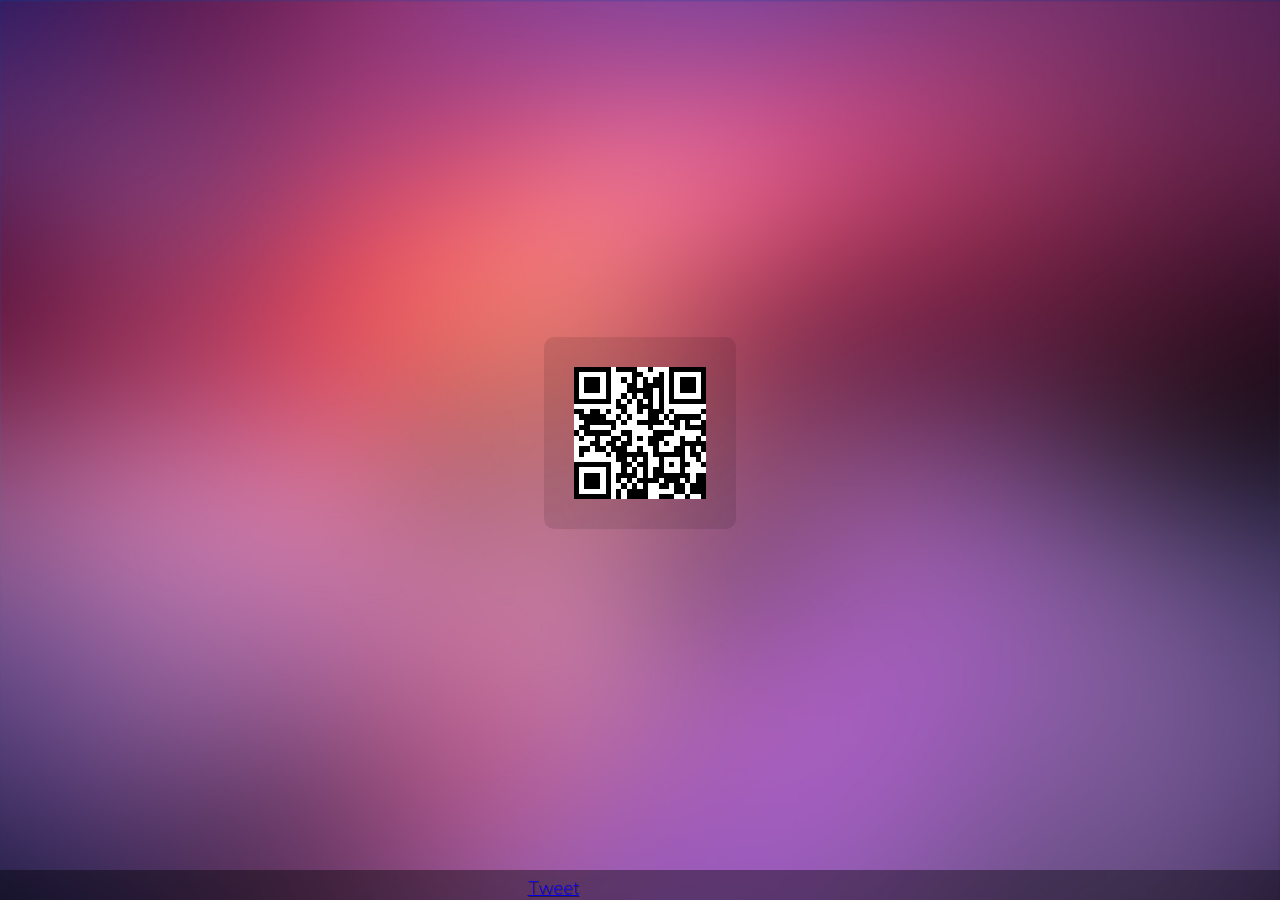
==== commit 9540c82a: "a commit" ====
--- a/index.html
+++ b/index.html
@@ -2,73 +2,86 @@
 <!--[if lt IE 7]>      <html class="no-js lt-ie9 lt-ie8 lt-ie7"> <![endif]-->
 <!--[if IE 7]>         <html class="no-js lt-ie9 lt-ie8"> <![endif]-->
 <!--[if IE 8]>         <html class="no-js lt-ie9"> <![endif]-->
-<!--[if gt IE 8]><!--> <html class="no-js"> <!--<![endif]-->
-    <head>
-        <meta charset="utf-8">
-        <meta http-equiv="X-UA-Compatible" content="IE=edge">
-        <title></title>
-        <meta name="description" content="">
-        <meta name="viewport" content="width=device-width, initial-scale=1">
-
-        <!-- Place favicon.ico and apple-touch-icon.png in the root directory -->
-
-        <link rel="stylesheet" href="css/normalize.css">
-        <link rel="stylesheet" href="css/main.css">
-        <link rel="stylesheet" href="css/toolbar.css">
-        <link rel="stylesheet" href="css/footer.css">
-        <link rel="stylesheet" href="css/socials.css">
-        <link rel="stylesheet" href="css/loading.css">
-        <link rel="stylesheet" href="css/body.css">
-        <link rel="stylesheet" href="css/flex_layout.css">
-        <script src="js/vendor/modernizr-2.6.2.min.js"></script>
-        <script src="js/vendor/jquery-1.10.2.min.js"></script>
-        <script src="js/plugins/sharrre.js"></script>
-    </head>
-    <body>
-        <!--[if lt IE 7]>
+<!--[if gt IE 8]><!-->
+<html class="no-js">
+<!--<![endif]-->
+
+<head>
+    <meta charset="utf-8">
+    <meta http-equiv="X-UA-Compatible" content="IE=edge">
+    <title></title>
+    <meta name="description" content="">
+    <meta name="viewport" content="width=device-width, initial-scale=1">
+
+    <!-- Place favicon.ico and apple-touch-icon.png in the root directory -->
+
+
+    <link href='http://fonts.googleapis.com/css?family=Muli' rel='stylesheet' type='text/css'>
+
+    <link rel="stylesheet" href="css/normalize.css">
+    <link rel="stylesheet" href="css/main.css">
+    <link rel="stylesheet" href="css/toolbar.css">
+    <link rel="stylesheet" href="css/footer.css">
+    <link rel="stylesheet" href="css/socials.css">
+    <link rel="stylesheet" href="css/loading.css">
+    <link rel="stylesheet" href="css/body.css">
+    <link rel="stylesheet" href="css/flex_layout.css">
+    <script src="js/vendor/modernizr-2.6.2.min.js"></script>
+    <script src="js/vendor/jquery-1.10.2.min.js"></script>
+    <script src="js/plugins/sharrre.js"></script>
+    
+    
+</head>
+
+<body>
+    <!--[if lt IE 7]>
             <p class="browsehappy">You are using an <strong>outdated</strong> browser. Please <a href="http://browsehappy.com/">upgrade your browser</a> to improve your experience.</p>
         <![endif]-->
 
-        <!-- Add your site or application content here -->
-
-
-
-
-
-
-
-                    
-                    <div class="EXTENDER bg off blured">
-                        <div class="ROWS">
-                            <div class="ROW toolbar">
-                                <div class="EXTENDER">
-                                    <div class="COLS step-indicators">
-                                        <div class="COL step-indicator current">1</div>
-                                        <div class="COL step-indicator">2</div>
-                                        <div class="COL step-indicator">3</div>
-                                        <div class="COL step-indicator">4</div>
-                                        <div class="COL step-indicator">5</div>
+    <!-- Add your site or application content here -->
+
+
+
+
+
+
+
+    <div class="EXTENDER bg">
+        <div class="ROWS">
+            <div class="ROW toolbar">
+                <div class="EXTENDER">
+                    <div class="COLS step-indicators">
+                        <div class="COL step-indicator current">1</div>
+                        <div class="COL step-indicator">2</div>
+                        <div class="COL step-indicator">3</div>
+                        <div class="COL step-indicator">4</div>
+                        <div class="COL step-indicator">5</div>
+                    </div>
+                </div>
+            </div>
+            <div class="ROW-FLEX body">
+                <div class="PADDER">
+                    <div class="COLS">
+                        <div class="COL body-left"></div>
+                        <div class="COL body-center">
+
+
+                            <div class="EXTENDER">
+                                <div class="PADDER-CENTER">
+                                    <div class="qrcode_container">
+                                        <img src="css/img/qr.png">
                                     </div>
                                 </div>
                             </div>
-                            <div class="ROW-FLEX body">
-                                <div class="PADDER">
-                                    <div class="COLS">
-                                        <div class="COL body-left"></div>
-                                        <div class="COL body-center">
-                                            <div id="STEP-1">
-                                                <div class="landing-message">what a grey page! <br> make it better</div>
-                                                <div class="qrcode_container">
-                                                    <img src="css/img/qr.png">
-                                                </div>
-                                            </div>
-                                        </div>
-                                        <div class="COL body-right"></div>
-                                    </div>
-                                    
-                                </div>
-                            </div>
-                            <!--
+
+
+                        </div>
+                        <div class="COL body-right"></div>
+                    </div>
+
+                </div>
+            </div>
+            <!--
                             <div class="ROW footer">
                                 <div class="EXTENDER">
                                     <div class="COLS">
@@ -80,97 +93,110 @@
                                 
                             </div>
                             -->
-                            
-                            <div class="ROW socials">
-                                <div class="socials_container">
-                                  <div id="twitter" data-url="http://appml.org/" data-text="Make your sharing widget with Sharrre (jQuery Plugin)" data-title="Tweet"></div>
-                                  <div id="facebook" data-url="http://appml.org/" data-text="Make your sharing widget with Sharrre (jQuery Plugin)" data-title="Like"></div>
-                                </div>
-                                <script>
-                                    
-                                    $('#twitter').sharrre({
-                                      share: {
-                                        twitter: true
-                                      },
-                                      enableHover: false,
-                                      enableTracking: false,
-                                      enableCounter :false,
-                                      buttons: { twitter: {via: '_JulienH'}},
-                                      click: function(api, options){
-                                        api.simulateClick();
-                                        api.openPopup('twitter');
-                                      }
-                                    });
-                                    $('#facebook').sharrre({
-                                      share: {
-                                        facebook: true
-                                      },
-                                      enableHover: false,
-                                      enableTracking: false,
-                                      enableCounter :false,
-                                      click: function(api, options){
-                                        api.simulateClick();
-                                        api.openPopup('facebook');
-                                      }
-                                    });
-                                    
-                                </script>
+
+            <div class="ROW socials">
+                <div class="socials_container">
+                    <div id="twitter" data-url="http://appml.org/" data-title="Tweet"></div>
+                    <div id="facebook" data-url="http://appml.org/" data-title="Like"></div>
+                </div>
+                <script>
+                    $('#twitter').sharrre({
+                        share: {
+                            twitter: true
+                        },
+                        enableHover: false,
+                        enableTracking: false,
+                        enableCounter: false,
+                        buttons: {
+                            twitter: {
+                                via: '_JulienH'
+                            }
+                        },
+                        click: function(api, options) {
+                            api.simulateClick();
+                            api.openPopup('twitter');
+                        }
+                    });
+                    $('#facebook').sharrre({
+                        share: {
+                            facebook: true
+                        },
+                        enableHover: false,
+                        enableTracking: false,
+                        enableCounter: false,
+                        click: function(api, options) {
+                            api.simulateClick();
+                            api.openPopup('facebook');
+                        }
+                    });
+                </script>
+            </div>
+
+        </div>
+    </div>
+
+
+
+
+    <div class="APP-loading">
+
+        <div class="EXTENDER">
+            <div class="PADDER-CENTER">
+                <div style="width: 100%; background-color:rgba(0,0,0,0.5)">
+                    <div style="color:white; text-align:center; font-weight:lighter; padding:40px 20px">We are waiting for your email... this page will
+                        <br>automatically refresh once we'll get it</div>
+                    <div class="loading">
+                        <div class="track"></div>
+                        <div class="spinner">
+                            <div class="loadingMask">
+                                <div class="maskedCircle"></div>
                             </div>
-                            
                         </div>
                     </div>
-
-
-
-
-<div class="APP-loading">
-    <div style="color:white; text-align:center; font-weight:lighter">We are waiting for your email... this page will <br> automatically refresh once we'll get it</div>
-    <div class="loading">
-        <div class="track"></div>
-        <div class="spinner">
-          <div class="loadingMask">
-            <div class="maskedCircle"></div>
-          </div>
+                </div>
+
+            </div>
         </div>
-      </div>
     </div>
-        
-</div>        
-
-
-
-
-
-
-
-
-
-
-
-
-
-
-
-
-
-
-
-
-
-
-        <script src="//ajax.googleapis.com/ajax/libs/jquery/1.10.2/jquery.min.js"></script>
-        <script>window.jQuery || document.write('<script src="js/vendor/jquery-1.10.2.min.js"><\/script>')</script>
-        <script src="js/plugins.js"></script>
-        <script src="js/main.js"></script>
-
-        <!-- Google Analytics: change UA-XXXXX-X to be your site's ID. -->
-        <script>
-            (function(b,o,i,l,e,r){b.GoogleAnalyticsObject=l;b[l]||(b[l]=
-            function(){(b[l].q=b[l].q||[]).push(arguments)});b[l].l=+new Date;
-            e=o.createElement(i);r=o.getElementsByTagName(i)[0];
-            e.src='//www.google-analytics.com/analytics.js';
-            r.parentNode.insertBefore(e,r)}(window,document,'script','ga'));
-            ga('create','UA-XXXXX-X');ga('send','pageview');
-        </script>
-    </body>
+
+
+
+
+
+
+
+
+
+
+
+
+
+
+
+
+    <script src="//ajax.googleapis.com/ajax/libs/jquery/1.10.2/jquery.min.js"></script>
+    <script>
+        window.jQuery || document.write('<script src="js/vendor/jquery-1.10.2.min.js"><\/script>')
+    </script>
+
+
+    <!-- Google Analytics: change UA-XXXXX-X to be your site's ID. -->
+    <script>
+        (function(b, o, i, l, e, r) {
+            b.GoogleAnalyticsObject = l;
+            b[l] || (b[l] =
+                function() {
+                    (b[l].q = b[l].q || []).push(arguments)
+                });
+            b[l].l = +new Date;
+            e = o.createElement(i);
+            r = o.getElementsByTagName(i)[0];
+            e.src = '//www.google-analytics.com/analytics.js';
+            r.parentNode.insertBefore(e, r)
+        }(window, document, 'script', 'ga'));
+        ga('create', 'UA-XXXXX-X');
+        ga('send', 'pageview');
+    </script>
+</body>
+
 </html>
--- a/css/main.css
+++ b/css/main.css
@@ -1,4 +1,7 @@
-
+body{
+    font-family: 'Muli', sans-serif;
+    font-size:18px;
+}
 .PADDER30 {
     top:30px; left:30px
 }
--- a/css/toolbar.css
+++ b/css/toolbar.css
@@ -3,6 +3,7 @@
 .toolbar{
     background-color: rgba(0,0,0,0.3);
     height:50px;
+    display:none;
 }
 
 .toolbar .COLS{
--- a/css/loading.css
+++ b/css/loading.css
@@ -4,10 +4,11 @@
 .APP-loading{
         z-index: 1000;
         position: absolute;
-        background-color: rgba(0,0,0,0.6);
+        background-color: rgba(0,0,0,0.55);
         width: 100%;
         height: 100%;
         box-shadow:inset 0px 0px 200px rgba(0,0,0,0.15);
+        display:none;
     
     }
 
@@ -39,7 +40,7 @@
 
 /* Spin track (outer circle) */
 .loading .track {
-  position: absolute;
+  position: relative;
   width: 22px;
   height: 22px;
   left: 2px;
--- a/css/body.css
+++ b/css/body.css
@@ -10,20 +10,10 @@
 
 
 
-.landing-message{
-    text-align:center;
-    padding-top:20px;
-}
-
-.qrcode_container{
-    border:solid 30px rgba(0,0,0,0.1);
-    border-radius:10px;
+.qrcode_container img{
+     box-shadow:0px 0px 0px rgba(0,0,0,0.6);
     width:132px;
     height:132px;
-    box-shadow:0px 0px 5px rgba(0,0,0,0.4);
-    margin:40px auto;
-}
-
-.qrcode_container img{
-     box-shadow:0px 0px 2px rgba(0,0,0,0.6)
+     border:solid 30px rgba(0,0,0,0.1);
+    border-radius:10px;
 }--- a/css/flex_layout.css
+++ b/css/flex_layout.css
@@ -1,49 +1,107 @@
-
-.EXTENDER{
-    position:absolute;
-    top:0px;
+/*
+                  _        _                     
+   ___ ___  _ __ | |_ __ _(_)_ __   ___ _ __ ___ 
+  / __/ _ \| '_ \| __/ _` | | '_ \ / _ \ '__/ __|
+ | (_| (_) | | | | || (_| | | | | |  __/ |  \__ \
+  \___\___/|_| |_|\__\__,_|_|_| |_|\___|_|  |___/
+                                                 
+*/
+
+.EXTENDER {
+    position: absolute;
+    top: 0px;
     left: 0px;
     bottom: 0px;
     right: 0px;
     width: 100%;
     height: 100%;
-    overflow-y:auto;
-}
-
-.EXTENDER.scroll-x{
+    overflow-y: auto;
+    overflow-x: hidden;
+}
+.EXTENDER.scroll-x {
     overflow: auto;
     white-space: nowrap;
 }
-
-
-
 .EXTENDER.scroll-x > div {
     display: inline-block;
 }
-
-.PADDER,.PADDER10{
+.PADDER,
+.PADDER10 {
     position: absolute;
     top: 10px;
     left: 10px;
     bottom: 10px;
     right: 10px;
 }
-
-.PADDER5{
+.PADDER5 {
     position: absolute;
     top: 5px;
     left: 5px;
     bottom: 5px;
     right: 5px;
 }
-
-.PADDER20{
-    position: absolute;
-    top: 20px;
-    left: 20px;
-    bottom: 20px;
-    right: 20px;
-}
+.PADDER15 {
+    position: absolute;
+    top: 15px;
+    left: 15px;
+    bottom: 15px;
+    right: 15px;
+}
+.PADDER25 {
+    position: absolute;
+    top: 25px;
+    left: 25px;
+    bottom: 25px;
+    right: 25px;
+}
+.PADDER35 {
+    position: absolute;
+    top: 35px;
+    left: 35px;
+    bottom: 35px;
+    right: 35px;
+}
+.PADDER45 {
+    position: absolute;
+    top: 45px;
+    left: 45px;
+    bottom: 45px;
+    right: 45px;
+}
+.PADDER55 {
+    position: absolute;
+    top: 55px;
+    left: 55px;
+    bottom: 55px;
+    right: 55px;
+}
+.PADDER-CENTER {
+    width: 100%;
+    height: 100%;
+    /* Internet Explorer 10 */
+    display: -ms-flexbox;
+    -ms-flex-pack: center;
+    -ms-flex-align: center;
+    /* Firefox */
+    display: -moz-box;
+    -moz-box-pack: center;
+    -moz-box-align: center;
+    /* Safari, Chrome, and Opera */
+    display: -webkit-box;
+    -webkit-box-pack: center;
+    -webkit-box-align: center;
+    /* W3C */
+    display: box;
+    box-pack: center;
+    box-align: center;
+}
+/*                 
+  _ __ _____      __
+ | '__/ _ \ \ /\ / /
+ | | | (_) \ V  V / 
+ |_|  \___/ \_/\_/  
+
+*/
 
 .ROWS {
     height: 100%;
@@ -56,26 +114,34 @@
     /* New Syntax */
     display: -webkit-flexbox;
     -webkit-flex-direction: column;
-
     display: -ms-flexbox;
     -ms-flex-direction: column;
-}
-
-.ROW-FLEX{
-    position: relative;
+    /* W3C */
+    display: box;
+}
+.ROW-FLEX {
+    position: relative;
+    overflow: hidden;
     /* Old Syntax */
     -webkit-box-flex: 1;
     -moz-box-flex: 1;
     /* New Syntax */
     -webkit-flex: 1;
-
-    flex:1;
-    -ms-flex:1;
-}
-
-.ROW{
-    position: relative;
-}
+    flex: 1;
+    -ms-flex: 1;
+}
+.ROW {
+    position: relative;
+    width: 100%;
+}
+/*
+            _ 
+   ___ ___ | |
+  / __/ _ \| |
+ | (_| (_) | |
+  \___\___/|_|
+                                 
+*/
 
 .COLS {
     width: 100%;
@@ -88,10 +154,10 @@
     -webkit-box-orient: horizontal;
     -moz-box-orient: horizontal;
     box-orient: horizontal;
-
     display: -ms-flexbox;
-}
-
+    /* W3C */
+    display: box;
+}
 .COL-FLEX {
     position: relative;
     height: auto;
@@ -100,36 +166,56 @@
     -moz-box-flex: 1;
     /* New Syntax */
     -webkit-flex: 1;
-
-    flex:1;
-    -ms-flex:1;
-}
-
-.COL{
-    position: relative;
-}
-
-
-
-
-
-.v-align-center{
+    flex: 1;
+    -ms-flex: 1;
+}
+.COL {
+    position: relative;
+}
+/* ONLY FOR IE10 */
+
+@media screen and (-ms-high-contrast: active), (-ms-high-contrast: none) {
+    .COL {
+        height: 100%;
+    }
+}
+/*
+        _ _             
+   __ _| (_) __ _ _ __  
+  / _` | | |/ _` | '_ \ 
+ | (_| | | | (_| | | | |
+  \__,_|_|_|\__, |_| |_|
+            |___/       
+*/
+
+.CENTER {
     -webkit-box-pack: center;
-    -webkit-box-align: center;
     -moz-box-pack: center;
-    -moz-box-align: center;
+    -webkit-flex-pack: center;
+    -ms-flex-pack: center;
+    -ms-flex-align: center;
     box-pack: center;
     box-align: center;
-    -ms-flex-align:center;
-}
-
-.text-dotted{
+}
+.START {
+    -webkit-box-pack: start;
+    -moz-box-pack: start;
+    -webkit-flex-pack: start;
+    -ms-flex-pack: start;
+    -ms-flex-align: start;
+    box-pack: start;
+}
+.END {
+    -webkit-box-pack: end;
+    -moz-box-pack: end;
+    -webkit-flex-pack: end;
+    -ms-flex-pack: end;
+    -ms-flex-align: end;
+    box-pack: end;
+}
+.text-dotted {
     white-space: nowrap;
     text-overflow: ellipsis;
     overflow: hidden;
     -moz-binding: url(ellipsis.xml#ellipsis);
-}
-
-.ROW {
-    
-}
+}